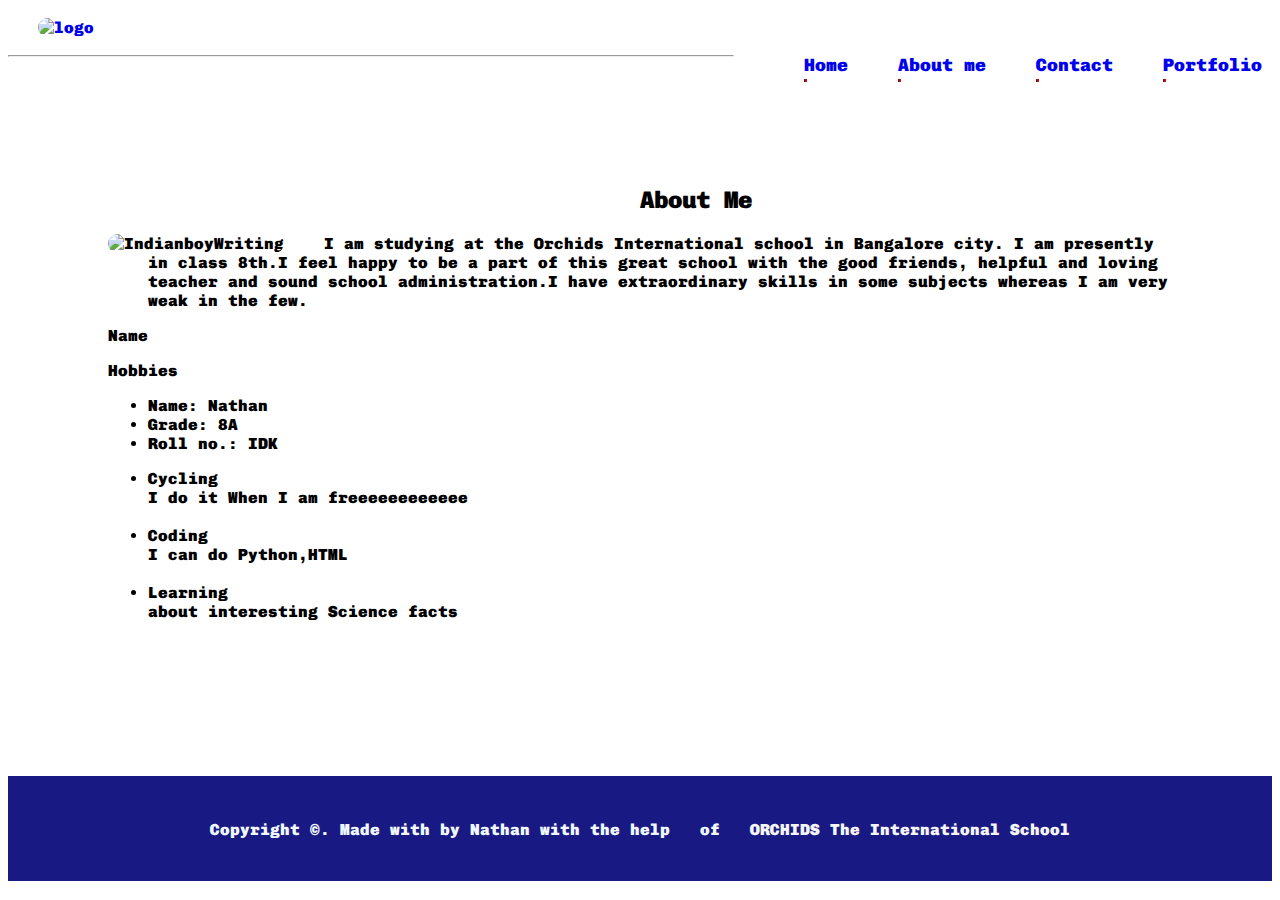
==== About.html @ 1513edc7 "Add files via upload" ====
<!DOCTYPE html>
<html lang="en">
<head>
    <meta charset="UTF-8">
    <meta http-equiv="X-UA-Compatible" content="IE=edge">
    <meta name="viewport" content="width=device-width, initial-scale=1.0">
    <title>About page</title>
    <link rel="stylesheet" href="style.css">
    <link rel="preconnect" href="https://fonts.googleapis.com"><link rel="preconnect" href="https://fonts.gstatic.com" crossorigin><link href="https://fonts.googleapis.com/css2?family=Chivo+Mono:ital,wght@1,200&display=swap" rel="stylesheet">
    <style>
    </style>
</head>
<body>
    <header>
        <a href="https://github.com/saatvikportfolio/saatvik.github.io"><img src="images/nlogo.jpeg" alt="logo" class="logo"></a>
        <div>
            <nav class="">
                <ul id="sidemenu">
                    <li><a href="index.html">Home</a></li>
                    <li><a href="About.html">About me</a></li>
                    <li><a href="Contact.html">Contact</a></li>
                    <li><a href="Portfolio.html">Portfolio</a></li>

                </ul>
            </nav>
        </div>
        <hr>
    </header>
    <main id="about-main">
        <h2 id="center-heading">About Me</h2>
        <section id="about-section">
            <div id="about-row">
            <div id="about-col1">
                <img src="images/about me.jpg" alt="IndianboyWriting" width="300px">
            </div >
            <div id="about-col2">
                <p class="sub-title">I am studying at the Orchids International school in Bangalore city. I am presently in class 8th.I feel happy to be a part of this great school with the good friends, helpful and loving teacher and sound school administration.I have extraordinary skills in some subjects whereas I am very weak in the few.</p>
            </div>
            <div class="tab-titles">
                <p class="tab-link">Name</p>
                <p class="tab-link">Hobbies</p>
            </div>
            <div class="tab-contents active" id="name">
                <ul>
                    <li><span>Name:</span> Nathan</li>
                    <li><span>Grade:</span> 8A</li>
                    <li><span>Roll no.: </span> IDK</li>
                </ul>
            <div class="tab-contents" id="Hobbies">
                <ul>
                    <li><span>Cycling</span><br>
                    I do it When I am freeeeeeeeeeee</li><br>
                    <li><span>Coding</span><br>
                    I can do Python,HTML</li><br>
                    <li><span>Learning</span><br>
                    about interesting Science facts</li><br>
                </ul>
            </div>
            </div>
            </div>
            </section>
        </section>
    </main>
    <footer><p>Copyright &copy;. Made with by Nathan with the help <i class="fa-solid fa-heart"></i> of <a href="https://www.orchidsinternationalschool.com/bangalore-branches/?utm_source=google&utm_medium=search&utm_campaign=Orchids_Bangalore_Brand_2023-24&utm_term=orchids%20international%20school&utm_content=394936581244&utm_adgroup=Orchids_Bangalore&utm_extension=&utm_position=&utm_network=g&utm_experiment=&utm_placement=&gclid=Cj0KCQiA4aacBhCUARIsAI55maHPjVD1BcyURU4hdnMukVht9nCf6zyZEHGYh2diLIN_BmRzlnKnXVEaAsUDEALw_wcB&gclid=Cj0KCQiA4aacBhCUARIsAI55maHPjVD1BcyURU4hdnMukVht9nCf6zyZEHGYh2diLIN_BmRzlnKnXVEaAsUDEALw_wcB" class="orchids-link">ORCHIDS The International School</a></p></footer>

</body>
</html>
---- style.css ----
*{font-family: 'Chivo Mono', monospace;
    font-weight: bolder;}
img{
    object-fit: cover;
}
main img{
    border-radius: 50px;
}
header div{
    margin-top: 20px;
    float: right;
}
a{
    text-decoration: none;
}
.orchids-link{
    color: whitesmoke;
}

.logo {
    width: 10%;
    margin: 10px;
    border-radius: 20px;
    background-origin: padding-box;
}
.menu {
    float: right;
    text-align: center;
}
.content {
    margin-bottom: 10px;
    margin-left: 10px;
    margin-top: 10px;
    margin-right: 10px;
    object-position: 850px;
}
a{
    list-style: none;
    margin-left: 20px;
    margin-left: 20px;
}
body{
    background-color: white;
}
p.txt {
    font-size: xx-large;   
}
footer{
    background-color: #191983;
    text-align: center;
    color: aliceblue;
    padding: 25px 0;
    margin-top:20px ;
}
nav{
    display: flex;
    align-content: center;
    justify-content: space-between;
    flex-wrap: nowrap;
}
nav ul li{
    display: inline-block;
    list-style: none;
    margin: 10px 10px;
}
nav ul li a{
    text-decoration: none;
    font-size: 18px;
    position: relative;
}
nav ul li a::after{
    position: absolute;
    background: linear-gradient(to right,#00214C, 25%, red 100%);
    bottom: -6px;
    height: 3px;
    width: 3px;
    content: '';
    right: 0;
    left: 0;
    transition: width .6s;
}
nav ul li a:hover::after{
    width: 100%;
}
#about-main{
    padding: 100px;

}
#about-col1{
    float: left;
    margin-right: 20px;
    padding-right: 20px;
}
#about-col2{
    padding-left: 20px;
    margin-left: 20px;
    word-wrap: break-word;
}
#center-heading{
    align-self: center;
    align-content: center;
    align-items: center;
    transform: translateX(50%);
}

#about-section{
    margin-top: 20px;
}

/* Portfolio */
#portfolio-main{
    display: flex;
    flex-wrap: wrap;
    align-items: center;
    align-content: center;
    align-self: center;
}
.Projects{
    padding: 2.5%;
    display: grid;
    justify-content: space-around;
    grid-template-columns: max-content max-content max-content;
    grid-template-areas:". item1 item2 item3 ."
                        "     item4 item5     ";
}

.title{
    transform: translateX(-15%);
    padding-left: 50%;
    display: list-item;
    align-self: center;
    text-align: center;
}
.project{
    margin: 10px;
    border: 1px solid black;
    align-items: center;
} 
.work-list{
  display: grid;
  grid-template-columns: repeat(auto-fit, minmax(250px, 1fr));
  grid-gap: 40px;
  margin-top: 50px;
  margin-bottom: 90px;
}
.work{
  border-radius: 10px;
  position: relative;
  overflow: hidden;
}
.work img{
  width: 100%;
  border-radius: 10px;
  display: block;
  transition: transform 0.5s;
}
.layer{
   width: 0;
   height: 100%;
   background: linear-gradient(to right, rgba(0,0,0,0.6), 50%,#00214C 100%);
   border-radius: 10px;
   position: absolute;
   left: 0;
   bottom: 0;
   overflow: hidden;
   display: flex;
   align-items: center;
   justify-content: center;
   flex-direction: column;
   padding: 0 40px;
   text-align: center;
   font-size: 14px;
   transition: width 0.5s;
   display: none;
}
.layer h3{
   font-weight: 700;
   margin-bottom: 20px;
   color: #C4D5EC;
}
.layer p{
   color: #C4D5EC;
}
.layer a{
   margin-top: 60px;
   color: #00214C;
   text-decoration: none;
   font-size: 18px;
   line-height: 60px;
   background: #fff;
   width: 60px;
   height: 60px;
   border-radius: 50%;
   text-align: center;
}
.work:hover img{
   transform: scale(1.1);
}
.work:hover .layer{
   display: flex;
   width: 100%;
}
i.fa-solid{
    margin: 10px;
}
i{
    font-size: larger;
}
#contactForm{
    padding: 10px;
    margin: 10px;
}
input::placeholder{
    
}
/*.btn{
   display: block;
   margin: 50px auto;
   width: fit-content;
   border: 1px solid #00214C;
   padding: 10px 20px;
   margin-left: 5px;
   margin-top: 25px;
   border-radius: 6px;
   text-decoration: none;
   color: #00214C;
   transition: background 0.5s;
}
.btn:hover{
   background: #00214C;
   color: #C4D5EC;
}*/
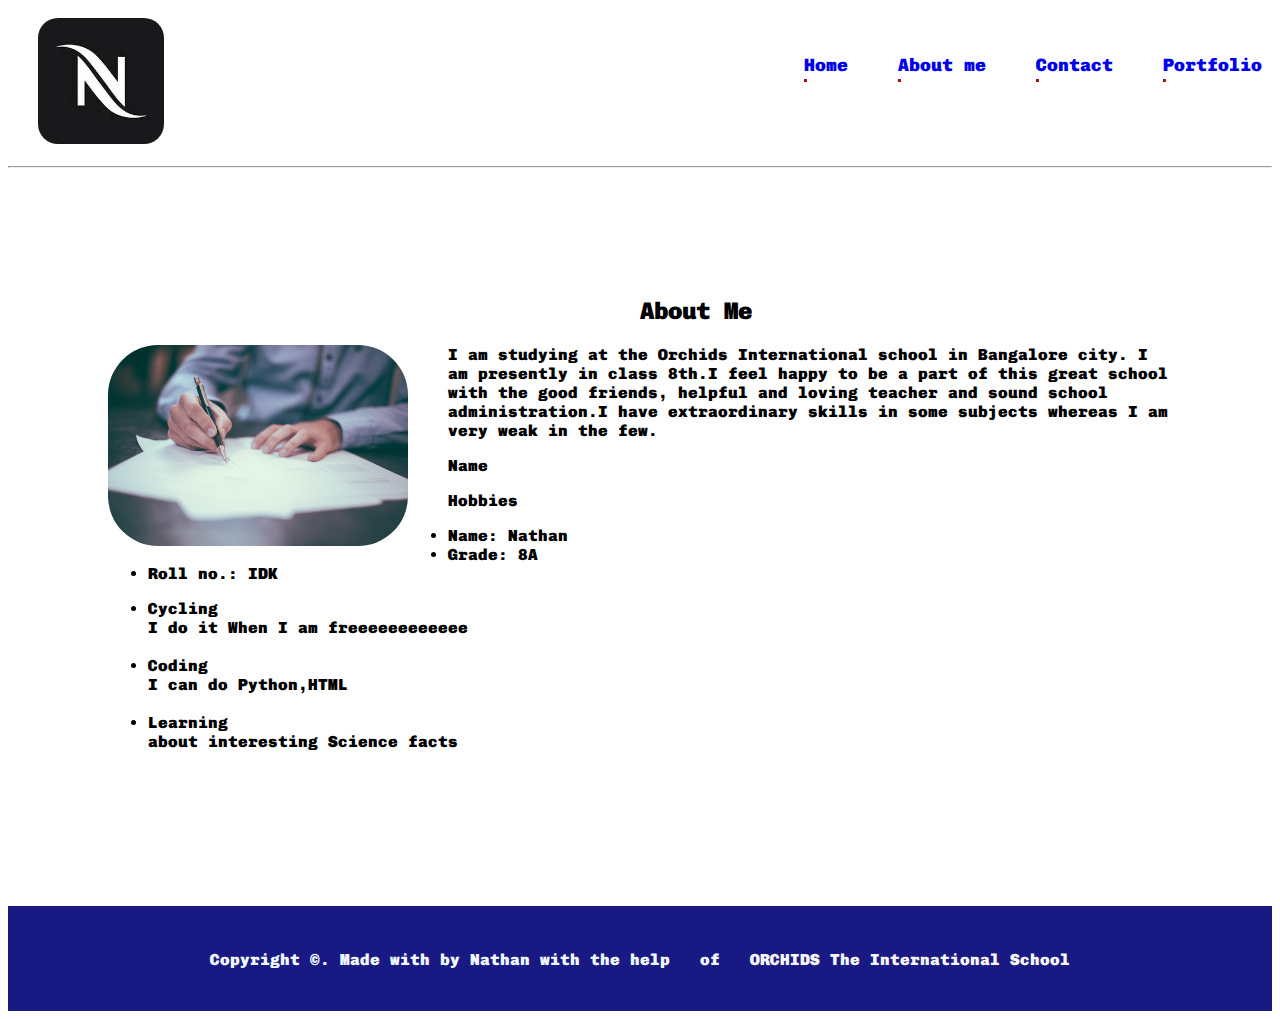
==== commit 5f8ec6ec: "Update About.html" ====
--- a/About.html
+++ b/About.html
@@ -12,7 +12,7 @@
 </head>
 <body>
     <header>
-        <a href="https://github.com/saatvikportfolio/saatvik.github.io"><img src="images/nlogo.jpeg" alt="logo" class="logo"></a>
+        <a href="https://github.com/saatvikportfolio/saatvik.github.io"><img src="images/download.jpg" alt="logo" class="logo"></a>
         <div>
             <nav class="">
                 <ul id="sidemenu">
@@ -64,4 +64,4 @@
     <footer><p>Copyright &copy;. Made with by Nathan with the help <i class="fa-solid fa-heart"></i> of <a href="https://www.orchidsinternationalschool.com/bangalore-branches/?utm_source=google&utm_medium=search&utm_campaign=Orchids_Bangalore_Brand_2023-24&utm_term=orchids%20international%20school&utm_content=394936581244&utm_adgroup=Orchids_Bangalore&utm_extension=&utm_position=&utm_network=g&utm_experiment=&utm_placement=&gclid=Cj0KCQiA4aacBhCUARIsAI55maHPjVD1BcyURU4hdnMukVht9nCf6zyZEHGYh2diLIN_BmRzlnKnXVEaAsUDEALw_wcB&gclid=Cj0KCQiA4aacBhCUARIsAI55maHPjVD1BcyURU4hdnMukVht9nCf6zyZEHGYh2diLIN_BmRzlnKnXVEaAsUDEALw_wcB" class="orchids-link">ORCHIDS The International School</a></p></footer>
 
 </body>
-</html>+</html>
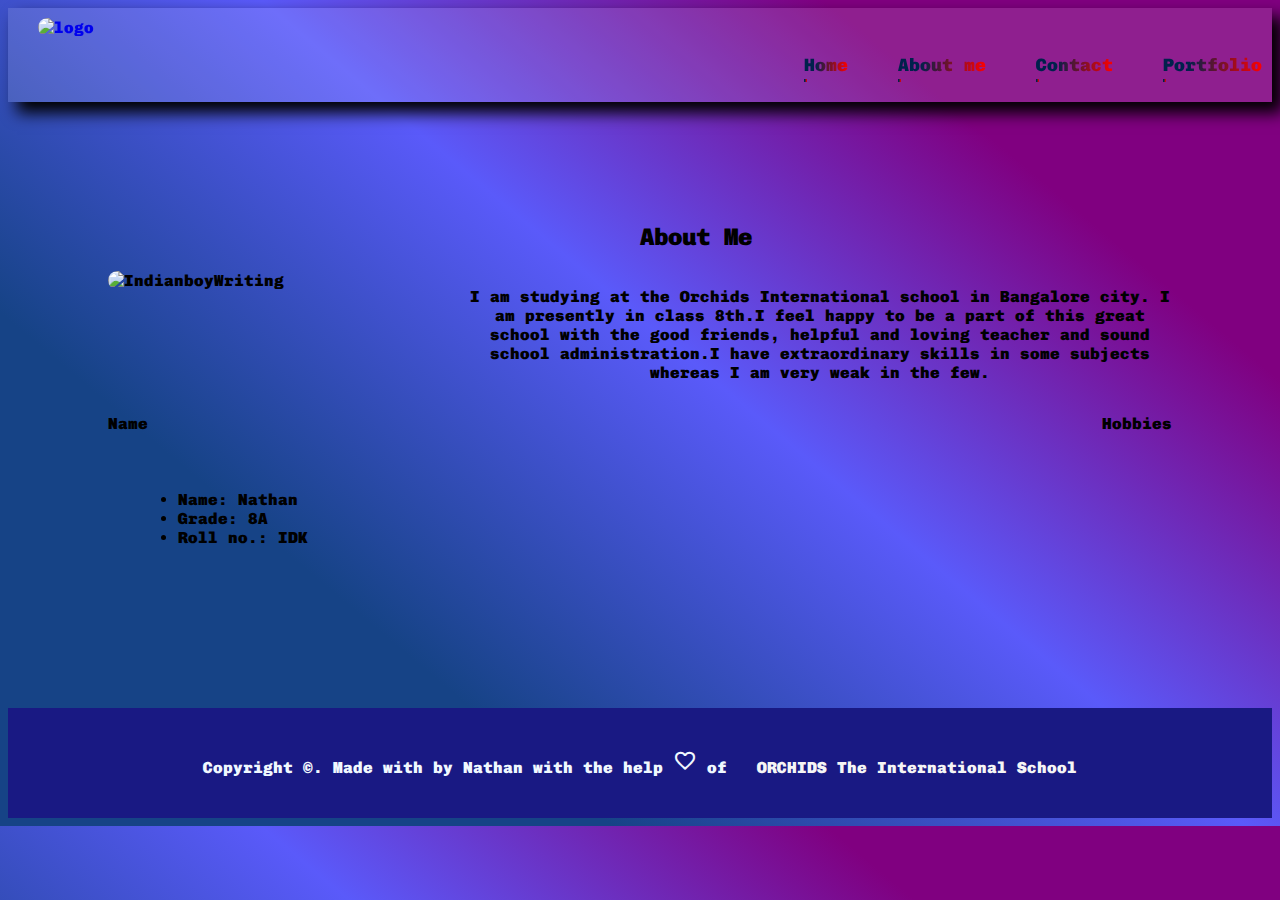
==== commit 54b65e36: "Update About.html" ====
--- a/About.html
+++ b/About.html
@@ -7,12 +7,12 @@
     <title>About page</title>
     <link rel="stylesheet" href="style.css">
     <link rel="preconnect" href="https://fonts.googleapis.com"><link rel="preconnect" href="https://fonts.gstatic.com" crossorigin><link href="https://fonts.googleapis.com/css2?family=Chivo+Mono:ital,wght@1,200&display=swap" rel="stylesheet">
-    <style>
-    </style>
+    <link rel="stylesheet" href="https://fonts.googleapis.com/css2?family=Material+Symbols+Sharp:opsz,wght,FILL,GRAD@48,400,0,0" />
+    <link rel="icon" type="image/x-icon" href="images/logo.png">
 </head>
 <body>
     <header>
-        <a href="https://github.com/saatvikportfolio/saatvik.github.io"><img src="images/download.jpg" alt="logo" class="logo"></a>
+        <a href="https://github.com/saatvikportfolio/saatvik.github.io"><img src="images/logo.png" alt="logo" class="logo"></a>
         <div>
             <nav class="">
                 <ul id="sidemenu">
@@ -24,7 +24,7 @@
                 </ul>
             </nav>
         </div>
-        <hr>
+        
     </header>
     <main id="about-main">
         <h2 id="center-heading">About Me</h2>
@@ -37,8 +37,8 @@
                 <p class="sub-title">I am studying at the Orchids International school in Bangalore city. I am presently in class 8th.I feel happy to be a part of this great school with the good friends, helpful and loving teacher and sound school administration.I have extraordinary skills in some subjects whereas I am very weak in the few.</p>
             </div>
             <div class="tab-titles">
-                <p class="tab-link">Name</p>
-                <p class="tab-link">Hobbies</p>
+                <p class="tab-link" onclick="opentab('name')">Name</p>
+                <p class="tab-link" onclick="opentab('Hobbies')">Hobbies</p>
             </div>
             <div class="tab-contents active" id="name">
                 <ul>
@@ -46,6 +46,7 @@
                     <li><span>Grade:</span> 8A</li>
                     <li><span>Roll no.: </span> IDK</li>
                 </ul>
+            </div>
             <div class="tab-contents" id="Hobbies">
                 <ul>
                     <li><span>Cycling</span><br>
@@ -57,11 +58,23 @@
                 </ul>
             </div>
             </div>
-            </div>
             </section>
         </section>
     </main>
-    <footer><p>Copyright &copy;. Made with by Nathan with the help <i class="fa-solid fa-heart"></i> of <a href="https://www.orchidsinternationalschool.com/bangalore-branches/?utm_source=google&utm_medium=search&utm_campaign=Orchids_Bangalore_Brand_2023-24&utm_term=orchids%20international%20school&utm_content=394936581244&utm_adgroup=Orchids_Bangalore&utm_extension=&utm_position=&utm_network=g&utm_experiment=&utm_placement=&gclid=Cj0KCQiA4aacBhCUARIsAI55maHPjVD1BcyURU4hdnMukVht9nCf6zyZEHGYh2diLIN_BmRzlnKnXVEaAsUDEALw_wcB&gclid=Cj0KCQiA4aacBhCUARIsAI55maHPjVD1BcyURU4hdnMukVht9nCf6zyZEHGYh2diLIN_BmRzlnKnXVEaAsUDEALw_wcB" class="orchids-link">ORCHIDS The International School</a></p></footer>
-
+    <footer><p>Copyright &copy;. Made with by Nathan with the help <span class="material-symbols-sharp">favorite</span> of <a href="https://www.orchidsinternationalschool.com/bangalore-branches/?utm_source=google&utm_medium=search&utm_campaign=Orchids_Bangalore_Brand_2023-24&utm_term=orchids%20international%20school&utm_content=394936581244&utm_adgroup=Orchids_Bangalore&utm_extension=&utm_position=&utm_network=g&utm_experiment=&utm_placement=&gclid=Cj0KCQiA4aacBhCUARIsAI55maHPjVD1BcyURU4hdnMukVht9nCf6zyZEHGYh2diLIN_BmRzlnKnXVEaAsUDEALw_wcB&gclid=Cj0KCQiA4aacBhCUARIsAI55maHPjVD1BcyURU4hdnMukVht9nCf6zyZEHGYh2diLIN_BmRzlnKnXVEaAsUDEALw_wcB" class="orchids-link">ORCHIDS The International School</a></p></footer>
+    <script>
+        var tablinks = document.getElementsByClassName("tab-link");
+        var tabcontents = document.getElementsByClassName("tab-contents");
+        function opentab(tabname){
+            for(tablink of tablinks){
+                tablink.classList.remove("active");
+            }
+            for(tabcontent of tabcontents){
+                tabcontent.classList.remove("active");
+            }
+            event.currentTarget.classList.add("active")
+            document.getElementById(tabname).classList.add("active");
+        }
+    </script>
 </body>
 </html>
--- a/style.css
+++ b/style.css
@@ -1,14 +1,25 @@
-*{font-family: 'Chivo Mono', monospace;
-    font-weight: bolder;}
+@import url(https://fonts.googleapis.com/css2?family=Material+Symbols+Sharp:opsz,wght,FILL,GRAD@48,400,0,0);
+*{
+    font-family: 'Chivo Mono', monospace;
+    font-weight: bolder;
+}
+header{
+    display: flex;
+    justify-content: space-between;
+    z-index: 999;
+    position: sticky;
+    top: 0;
+    background: #ffffff1f;
+    box-shadow: 10px 10px 15px 1px black;
+}
 img{
-    object-fit: cover;
+    object-fit: fill;
 }
 main img{
     border-radius: 50px;
 }
 header div{
     margin-top: 20px;
-    float: right;
 }
 a{
     text-decoration: none;
@@ -18,7 +29,7 @@
 }
 
 .logo {
-    width: 10%;
+    width: 100%;
     margin: 10px;
     border-radius: 20px;
     background-origin: padding-box;
@@ -40,7 +51,7 @@
     margin-left: 20px;
 }
 body{
-    background-color: white;
+    background: linear-gradient(40deg,rgb(22, 67, 134) 27%, rgb(90, 90, 250) 55%, purple 80%);
 }
 p.txt {
     font-size: xx-large;   
@@ -64,13 +75,17 @@
     margin: 10px 10px;
 }
 nav ul li a{
+    background: linear-gradient(to right,#00214C 25%, red 100%);
+    -webkit-background-clip: text;
+    background-clip: text;
+    -webkit-text-fill-color: transparent;
     text-decoration: none;
     font-size: 18px;
     position: relative;
 }
 nav ul li a::after{
     position: absolute;
-    background: linear-gradient(to right,#00214C, 25%, red 100%);
+    background: linear-gradient(to right,#00214C 25%, red 100%);
     bottom: -6px;
     height: 3px;
     width: 3px;
@@ -90,11 +105,18 @@
     float: left;
     margin-right: 20px;
     padding-right: 20px;
+    display: flex;
+    margin-bottom: 50px;
 }
 #about-col2{
+    display: flex;
     padding-left: 20px;
     margin-left: 20px;
-    word-wrap: break-word;
+    word-wrap: normal;
+    align-content: center;
+    align-self: center;
+    align-items: center;
+    text-align: center;
 }
 #center-heading{
     align-self: center;
@@ -105,6 +127,42 @@
 
 #about-section{
     margin-top: 20px;
+}
+.tab-contents{
+    display: none;
+}
+.tab-contents.active{
+    padding: 25px;
+    display: flex;
+    margin-left: 20px;
+    padding-left: 10px;
+}
+.tab-link{
+    cursor: pointer;
+    position: relative;
+    justify-content: space-around;
+}
+.tab-titles{
+    display: flex;
+    justify-content: space-between;
+    flex-wrap: nowrap;
+}
+.tab-link::after{
+    background: linear-gradient(to right,black 20%, blue 100%);
+    height: 3px;
+    right: 0;
+    left: 0;
+    width: 0;
+    transition: width .6s;
+    position: absolute;
+    bottom: -6px;
+    content: '';
+}
+.tab-link.active::after{
+    width: 100%;
+}
+i.fa-solid.fa-heart{
+    content: '\e87d';
 }
 
 /* Portfolio */
@@ -119,11 +177,13 @@
     padding: 2.5%;
     display: grid;
     justify-content: space-around;
-    grid-template-columns: max-content max-content max-content;
-    grid-template-areas:". item1 item2 item3 ."
-                        "     item4 item5     ";
-}
-
+    grid-template-columns: auto auto auto;
+
+}
+.container{
+    display: flex;
+    flex-wrap: wrap;
+}
 .title{
     transform: translateX(-15%);
     padding-left: 50%;
@@ -131,22 +191,12 @@
     align-self: center;
     text-align: center;
 }
-.project{
-    margin: 10px;
-    border: 1px solid black;
-    align-items: center;
-} 
-.work-list{
-  display: grid;
-  grid-template-columns: repeat(auto-fit, minmax(250px, 1fr));
-  grid-gap: 40px;
-  margin-top: 50px;
-  margin-bottom: 90px;
-}
+
 .work{
   border-radius: 10px;
   position: relative;
   overflow: hidden;
+  margin: 20px;
 }
 .work img{
   width: 100%;
@@ -155,8 +205,8 @@
   transition: transform 0.5s;
 }
 .layer{
-   width: 0;
-   height: 100%;
+   width: 100%;
+   height: 0%;
    background: linear-gradient(to right, rgba(0,0,0,0.6), 50%,#00214C 100%);
    border-radius: 10px;
    position: absolute;
@@ -167,11 +217,9 @@
    align-items: center;
    justify-content: center;
    flex-direction: column;
-   padding: 0 40px;
    text-align: center;
    font-size: 14px;
-   transition: width 0.5s;
-   display: none;
+   transition: height 0.5s;
 }
 .layer h3{
    font-weight: 700;
@@ -197,23 +245,19 @@
    transform: scale(1.1);
 }
 .work:hover .layer{
-   display: flex;
-   width: 100%;
-}
-i.fa-solid{
-    margin: 10px;
-}
-i{
-    font-size: larger;
-}
+   height: 100%;
+}
+/*Contact*/
 #contactForm{
     padding: 10px;
     margin: 10px;
 }
-input::placeholder{
-    
-}
-/*.btn{
+textarea::placeholder,input::placeholder{
+    color: rgb(52, 52, 238);
+
+}
+.btn{
+    cursor: pointer;
    display: block;
    margin: 50px auto;
    width: fit-content;
@@ -224,9 +268,103 @@
    border-radius: 6px;
    text-decoration: none;
    color: #00214C;
-   transition: background 0.5s;
+   transition: background ease-in-out 0.5s;
 }
 .btn:hover{
-   background: #00214C;
+   background: linear-gradient(40deg,rgb(22, 67, 134) 27%, rgb(90, 90, 250) 55%, purple 80%);
    color: #C4D5EC;
-}*/+}
+i.contact-me-icon,i::before{
+    margin: 10px;
+    font-size: larger;
+}
+i.fa-brands{
+    font-size: xx-large;
+}
+i.fa-heart::before{
+    font-size: medium;
+    margin: 0px;
+}
+.contact-left{
+    float: left;
+    margin: 20px;
+    display: flex;
+    flex-wrap: wrap;
+    align-content: center;
+    text-align: center;
+    align-items: stretch;
+    flex-direction: column;
+    justify-content: space-around;
+}
+.sub-title{
+    text-align: center;
+}
+div[class*="contact-row-"]{
+    display: flex;
+    flex-wrap: nowrap;
+    justify-content: space-around;
+    flex-direction: row;
+}
+#social-icons{
+    display: grid;
+    justify-content: space-around;
+    justify-items: end;
+}
+#social-icons a{
+    margin: 20px;
+    transition: transform .3s;
+}
+
+#social-icons a:hover{
+    transform: scale(1.2);
+}
+#social-icons a i[class$='facebook'],#social-icons a[href*="facebook"] {
+    color:#3b5998;
+}
+#social-icons a i[class$='twitter'],#social-icons a[href*="twitter"] {
+    color:#1DA1F2;
+}
+#social-icons a i[class$='instagram'],#social-icons a[href*="instagram"] {
+    background: linear-gradient(to top right,#feda75,  #fa7e1e, #d62976, #962fbf, #4f5bd5);
+    -webkit-background-clip: text;
+    background-clip: text;
+    -webkit-text-fill-color: transparent;
+}
+#social-icons a i[class$='linkedin'],#social-icons a[href*="linkedin"] {
+    color:#0072b1;
+}
+#contactForm{
+    display: flex;
+    flex-direction: column;
+    align-content: center;
+    align-items: center;
+}
+#contactForm input{
+    width: 333px;
+    height:33px;
+}
+.submit{
+    transform: translateX(200px);
+}
+.contact-right{
+    border-radius: 50px;
+    background-color: rgba(255, 255, 255, 0.986);
+}
+.col-2{
+    border-radius: 50px;
+    background: white;
+}
+.means-of-contact{
+    display: flex;
+    flex-direction: column;
+    flex-wrap: wrap;
+}
+.no-account{
+    font-size: x-small;
+}
+.social-media{
+    display: flex;
+    align-items: center;
+    text-align: center
+}
+
